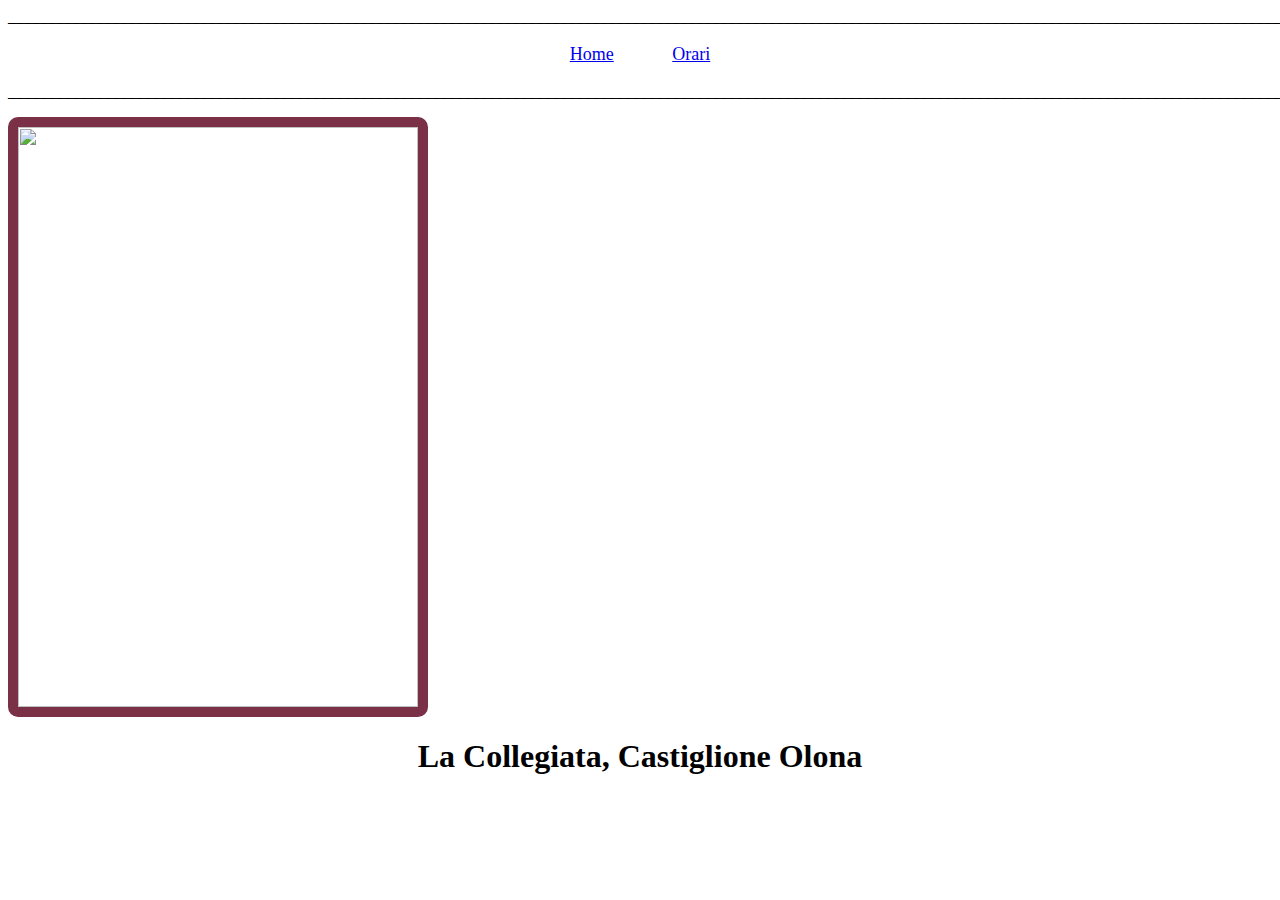
==== index.html @ 3f288f68 "Rename Nuova Scheda.html to index.html" ====
﻿<HTML>
<head><title>La Collegiata</title></head>

	<link rel="stylesheet" href="C:\Users\andre\OneDrive\Desktop\La collegiata\Nuova Scheda.css">

	<body>
		<p class="riga">[base64]</p>
		<center><p style="font-size:large;"><a href="C:\Users\andre\OneDrive\Desktop\La collegiata\Nuova Scheda.html">Home</a>‎ ‎ ‎ ‎ ‎ ‎ ‎ ‎ ‎ ‎ ‎ ‎ ‎ <a href="C:\Users\andre\OneDrive\Desktop\La collegiata\Orari.html">Orari</a></p></center>
		<p class="riga">[base64]</p>

		<div class="container">
			<div class="image">
				<img style="height: 580px; border: 10px solid #7a3148; border-radius: 10px; width: 400px;" src="C:\Users\andre\OneDrive\Immagini\Rullino\20210905_163732.jpg" />
			</div>

			<div class="text">
				<center><h1><b>La Collegiata, Castiglione Olona</b></h1></center>
			</div>
		</div>

	</body>
</HTML>
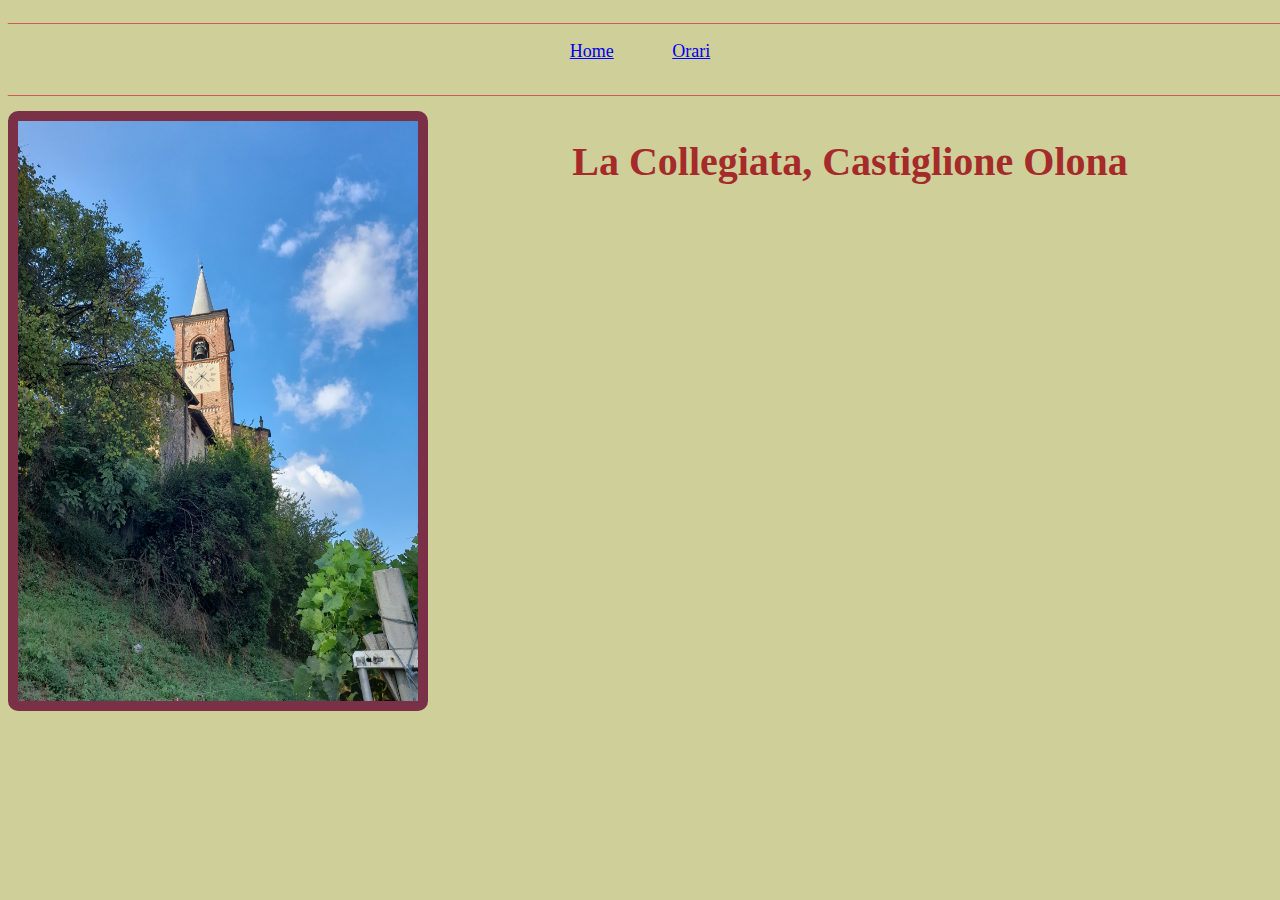
==== commit 800eb5d0: "Update index.html" ====
--- a/index.html
+++ b/index.html
@@ -1,16 +1,16 @@
-﻿<HTML>
+<HTML>
 <head><title>La Collegiata</title></head>
 
-	<link rel="stylesheet" href="C:\Users\andre\OneDrive\Desktop\La collegiata\Nuova Scheda.css">
+	<link rel="stylesheet" href="Nuova Scheda.css">
 
 	<body>
 		<p class="riga">[base64]</p>
-		<center><p style="font-size:large;"><a href="C:\Users\andre\OneDrive\Desktop\La collegiata\Nuova Scheda.html">Home</a>‎ ‎ ‎ ‎ ‎ ‎ ‎ ‎ ‎ ‎ ‎ ‎ ‎ <a href="C:\Users\andre\OneDrive\Desktop\La collegiata\Orari.html">Orari</a></p></center>
+		<center><p style="font-size:large;"><a href="index.html">Home</a>‎ ‎ ‎ ‎ ‎ ‎ ‎ ‎ ‎ ‎ ‎ ‎ ‎ <a href="Orari.html">Orari</a></p></center>
 		<p class="riga">[base64]</p>
 
 		<div class="container">
 			<div class="image">
-				<img style="height: 580px; border: 10px solid #7a3148; border-radius: 10px; width: 400px;" src="C:\Users\andre\OneDrive\Immagini\Rullino\20210905_163732.jpg" />
+				<img style="height: 580px; border: 10px solid #7a3148; border-radius: 10px; width: 400px;" src="20210905_163732.jpg" />
 			</div>
 
 			<div class="text">
--- a/Nuova Scheda.css
+++ b/Nuova Scheda.css
@@ -0,0 +1,27 @@
+.riga {
+	width:500px;
+	height:15px;
+	color:indianred;
+}
+
+body {
+	background-color: #cfcf99;
+}
+
+h1 {
+	font-size: x-large;
+	color: brown;
+	font-size:40px;
+}
+
+.container {
+	display: flex;
+}
+
+.image {
+	flex: 0 0 auto;
+}
+
+.text {
+	flex: 1 1 auto;
+}
